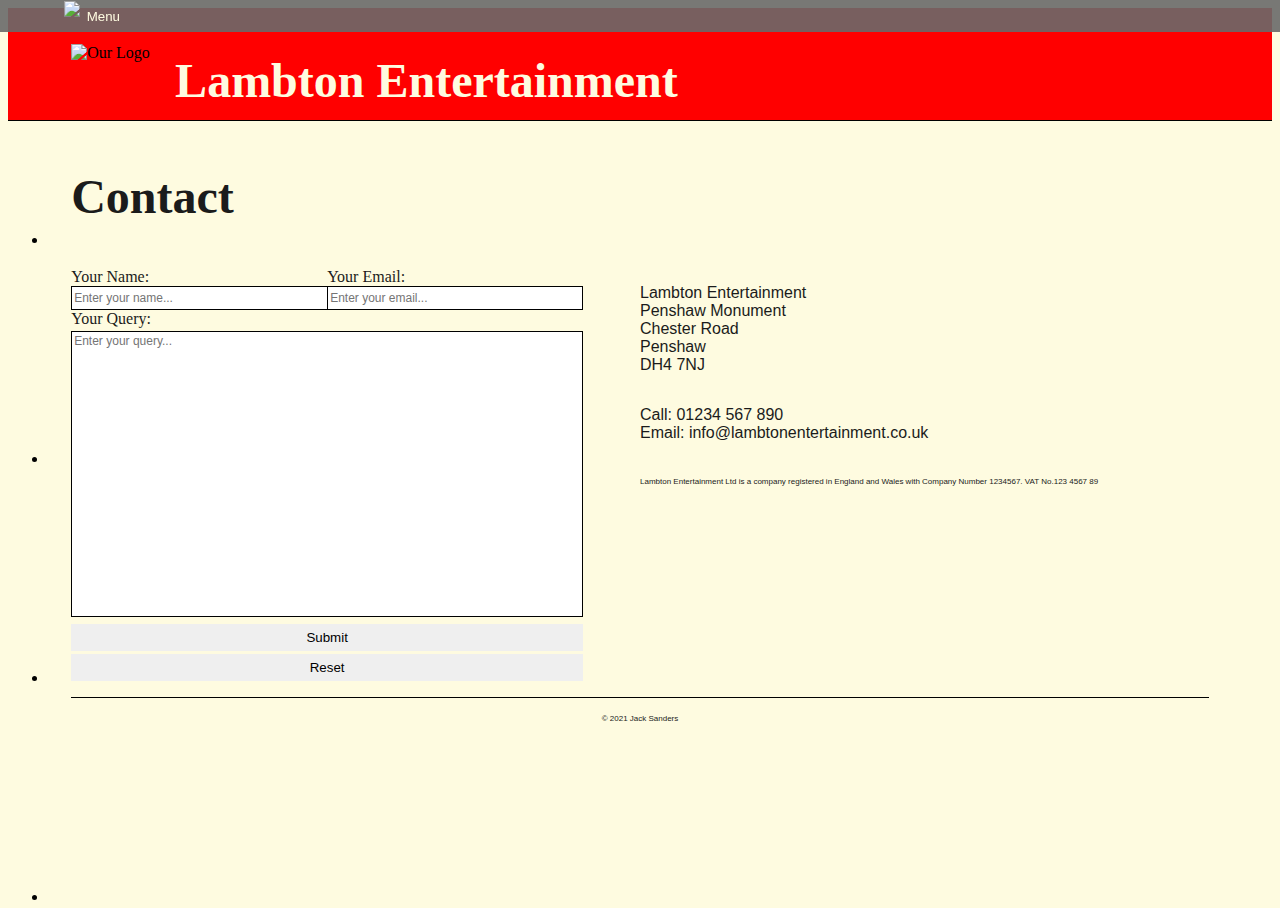
==== contact.html @ 61c21fec "Partially implemented Contact page" ====
<!DOCTYPE html>
<html lang="en">
<head>
    <meta charset="UTF-8">
    <meta name="author" content="Jack Sanders" />
    <meta name="copyright" content="Jack Sanders" />
    <meta name="viewport" content="width=device-width, initial-scale=1.0" />
    <title>Lampton Entertainment</title>
    <link rel="stylesheet" href="css/reset.css">
    <link rel="stylesheet" href="css/mobile.css">
    <link rel="stylesheet" href="css/desktop.css" media="screen and (min-width: 500px)">
</head>

<body>
    <header>
        <figure id="logo">
            <img src="img/logo.svg" alt="Our Logo">
        </figure>
        <h1>Lambton Entertainment</h1>
    </header>

    <button name="showNav" id="show-nav-mobile">Menu</button>
    <div id="show-nav-desktop-bg">
        <button name="showNav" id="show-nav-desktop">
            <img src="img/menuClosed.png">
            <p>Menu</p>
        </button>
    </div>

    <nav>
        <ul>
            <li><a href="index.html"><p>Home</p></a></li>
            <li><a href="game.html"><p>Click the Image!</p></a></li>
            <li><a href="news.html"><p>News</p></a></li>
            <li><a href="founders.html"><p>Founders</p></a></li>
            <li><a href="contact.html"><p>Contact</p></a></li>
            <li><a href="accessibility.html"><p>Accessibility</p></a></li>
        </ul>
    </nav>

    <main>
        <h2>Contact</h2>
        <div id="contact-us">
            <form name="contact-form" enctype="text/plain"
                  action="mailto: jsanders4@sheffield.ac.uk" method="POST">
                <div id="name-and-email">
                    <div class="name-email-input">
                        <label for="input-name">Your Name:</label>
                        <input id="input-name" type="text" name="Name"
                               placeholder="Enter your name...">
                    </div>
                    <div class="name-email-input">
                        <label for="input-email">Your Email:</label>
                        <input id="input-email" type="email" name="Email"
                               placeholder="Enter your email...">
                    </div>
                </div>
                <label for="input-query">Your Query:</label>
                <textarea id = "input-query" name="Query" rows="20"
                          placeholder="Enter your query..."></textarea>
                <input type="submit">
                <input type="reset">
            </form>
            <div id="company-info">
                <p>Lambton Entertainment<br>Penshaw Monument<br>Chester
                    Road<br>Penshaw<br>DH4 7NJ</p>
                <p>Call: 01234 567 890<br>Email: info@lambtonentertainment.co.uk</p>
                <small>Lambton Entertainment Ltd is a company
                    registered in England and Wales with Company Number 1234567.
                    VAT No.123 4567 89</small>
            </div>
        </div>
    </main>

    <footer>
        <p>&copy 2021 Jack Sanders</p>
    </footer>

    <script src="js/showNavButton.js"></script>
</body>
</html>
---- css/mobile.css ----
/* ~~~~~~~~~~~~~~~~~~~~~~~~~~~~~~~~~~~~~~~~~~~~~~~~~~~~~~~~~~~~~~~~~~~~~~~~~~ */
/* ~~~Custom Properties~~~~~~~~~~~~~~~~~~~~~~~~~~~~~~~~~~~~~~~~~~~~~~~~~~~~~~ */
:root {
    --header-background-colour: #f00;
    --header-text-colour: #FEFBE0;
    --nav-background-colour: #f00;
    --nav-text-colour: #FEFBE0;
    --main-background-colour: #FEFBE0;
    --main-text-colour: #1B1B1B;
    --footer-background-colour: #FEFBE0;
    --footer-text-colour: #1B1B1B;
}

/* ~~~~~~~~~~~~~~~~~~~~~~~~~~~~~~~~~~~~~~~~~~~~~~~~~~~~~~~~~~~~~~~~~~~~~~~~~~ */
/* ~~~General Tags~~~~~~~~~~~~~~~~~~~~~~~~~~~~~~~~~~~~~~~~~~~~~~~~~~~~~~~~~~~ */
/* Add a border around elements when they are focused (selected using tab or
otherwise - helps keep the website accessible
 */
* {
    transition: border .25s ease;
}

*:focus {
    border: 1px solid blue;
}

html,
body {
    height: 100%;

    background-color: var(--main-background-colour);
}

h1,
h2,
h3,
label {
    font-family: Georgia, serif;
    color: var(--main-text-colour);
}

h1,
h2 {
    font-size: 2em;
}

h2 {
    text-align: center;
    padding-bottom: .5em;
}

h3 {
    font-size: 1.5em;
}

label {
    font-size: 1em;
}

p,
a,
small,
button,
textarea,
figcaption,
input[type=text],
input[type=email] {
    font-family: Verdana, sans-serif;
    color: var(--main-text-colour);
}

textarea,
input[type=text],
input[type=email] {
    font-size: 0.75em;
}

small {
    font-size: 0.5em;
}

/* ~~~~~~~~~~~~~~~~~~~~~~~~~~~~~~~~~~~~~~~~~~~~~~~~~~~~~~~~~~~~~~~~~~~~~~~~~~ */
/* ~~~Header~~~~~~~~~~~~~~~~~~~~~~~~~~~~~~~~~~~~~~~~~~~~~~~~~~~~~~~~~~~~~~~~~ */
header {
    display: flex;
    flex-direction: row;

    transition: .6s ease;

    border-bottom: 1px solid black;
    width: 100%;
    height: 5em;

    background-color: var(--header-background-colour);

    text-align: center;
}

header h1 {
    margin: .2em 20%;

    color: var(--header-text-colour);
}

#logo {
    height: 100%;
    padding-left: 5%;
}

#logo img {
    height: 80%;
}

/* ~~~~~~~~~~~~~~~~~~~~~~~~~~~~~~~~~~~~~~~~~~~~~~~~~~~~~~~~~~~~~~~~~~~~~~~~~~ */
/* ~~~Navigation~~~~~~~~~~~~~~~~~~~~~~~~~~~~~~~~~~~~~~~~~~~~~~~~~~~~~~~~~~~~~ */
nav {
    position: absolute;

    transition: height .5s ease;

    margin: 0;
    border-bottom: 1px solid black;
    width: 100%;
    height: 0;
    padding: 0;
}

nav li {
    border-top: 1px solid black;
    height: 3em;
}

nav ul {
    overflow: hidden;

    height: 100%;
}

nav a {
    top: 0;

    display: block;

    width: 100%;
    height: 100%;

    background-color: var(--nav-background-colour);

    text-align: center;
    text-decoration: none;
}

nav a p {
    padding-top: 1em;

    color: var(--nav-text-colour);
}

.nav-shown {
    height: 18.25em;
}

#show-nav-desktop {
    display: none;
}

#show-nav-mobile {
    transition: width .2s ease, border-bottom-right-radius .1s ease;

    border: none;
    width: 100%;
    height: 3em;

    background-color: var(--nav-background-colour);

    text-align: center;
    text-decoration: none;
    color: var(--nav-text-colour);
}

/* ~~~~~~~~~~~~~~~~~~~~~~~~~~~~~~~~~~~~~~~~~~~~~~~~~~~~~~~~~~~~~~~~~~~~~~~~~~ */
/* ~~~Main Content~~~~~~~~~~~~~~~~~~~~~~~~~~~~~~~~~~~~~~~~~~~~~~~~~~~~~~~~~~~ */
main {
    height: max-content;
    padding: .5em 5% 1em 5%;
}

main h1 {
    float: left;

    padding-right: 5px;

    font-size: 2em;
}

main p {
    padding: .25em 0 .75em 0;
}

figure {
    margin: .25em 2% .25em 0;
}

figure img {
    max-width: 100%;
}

figcaption {
    overflow: hidden;

    max-width: 100%;

    font-size: .5em;
}

#screenshot {
    border: 1px solid black;
    width: 90vw;
    height: 45vw;
}

/* ~~~~~~~~~~~~~~~~~~~~~~~~~~~~~~~~~~~~~~~~~~~~~~~~~~~~~~~~~~~~~~~~~~~~~~~~~~ */
/* ~~~Footer~~~~~~~~~~~~~~~~~~~~~~~~~~~~~~~~~~~~~~~~~~~~~~~~~~~~~~~~~~~~~~~~~ */
footer {
    margin-left: 5%;
    border-top: 1px solid black;
    padding: 1em 0;
    width: 90%;

    font-size: .5em;
    text-align: center;
}

/* ~~~~~~~~~~~~~~~~~~~~~~~~~~~~~~~~~~~~~~~~~~~~~~~~~~~~~~~~~~~~~~~~~~~~~~~~~~ */
/* ~~~Contact Page~~~~~~~~~~~~~~~~~~~~~~~~~~~~~~~~~~~~~~~~~~~~~~~~~~~~~~~~~~~ */
form,
input,
textarea {
    box-sizing: border-box;
    width: 100%;
}

form > * {
    margin-top: 0.25em;
}

input {
    height: 3em;
}

input,
textarea {
    border: 1px solid black;
}

input[type=submit],
input[type=reset] {
    border: none;
}

textarea {
    resize: none;
}

#contact-us {
    display: flex;
    flex-direction: column;
}

#name-and-email {
    display: flex;
    flex-direction: column;
}

/* ~~~~~~~~~~~~~~~~~~~~~~~~~~~~~~~~~~~~~~~~~~~~~~~~~~~~~~~~~~~~~~~~~~~~~~~~~~ */
/* ~~~Media Queries~~~~~~~~~~~~~~~~~~~~~~~~~~~~~~~~~~~~~~~~~~~~~~~~~~~~~~~~~~ */
/*
Adjust positioning of site title when it wraps onto two rows to prevent it
from being off-centre
*/
@media screen and (max-width: 425px) {
    header h1 {
        position: absolute;
    }
}

@media screen and (min-width: 425px) {
    header h1 {
        margin: auto 0;
        padding: .25em 0;
    }
}
---- css/desktop.css ----
/* ~~~~~~~~~~~~~~~~~~~~~~~~~~~~~~~~~~~~~~~~~~~~~~~~~~~~~~~~~~~~~~~~~~~~~~~~~~ */
/* ~~~Custom Properties~~~~~~~~~~~~~~~~~~~~~~~~~~~~~~~~~~~~~~~~~~~~~~~~~~~~~~ */
:root {
    --menu-offset: 5%;
}

/* ~~~~~~~~~~~~~~~~~~~~~~~~~~~~~~~~~~~~~~~~~~~~~~~~~~~~~~~~~~~~~~~~~~~~~~~~~~ */
/* ~~~General Tags~~~~~~~~~~~~~~~~~~~~~~~~~~~~~~~~~~~~~~~~~~~~~~~~~~~~~~~~~~~ */

h2 {
    text-align: left;
    padding-bottom: 0;
}

/* ~~~~~~~~~~~~~~~~~~~~~~~~~~~~~~~~~~~~~~~~~~~~~~~~~~~~~~~~~~~~~~~~~~~~~~~~~~ */
/* ~~~Header~~~~~~~~~~~~~~~~~~~~~~~~~~~~~~~~~~~~~~~~~~~~~~~~~~~~~~~~~~~~~~~~~ */
header {
    padding-top: 2em;
}

/* ~~~~~~~~~~~~~~~~~~~~~~~~~~~~~~~~~~~~~~~~~~~~~~~~~~~~~~~~~~~~~~~~~~~~~~~~~~ */
/* ~~~Navigation~~~~~~~~~~~~~~~~~~~~~~~~~~~~~~~~~~~~~~~~~~~~~~~~~~~~~~~~~~~~~ */
nav {
    position: fixed;
    top: 2em;

    transition: width .5s ease;

    border-bottom: none;
    width: 0;
    height: calc(100% - 2em);
    background-color: rgba(105, 105, 105, 0.9);
}

nav ul {
    overflow: hidden;

    height: 100%;
}

nav li {
    border-top: none;
    height: 16%;
    padding-left: 5%;
}

nav li:nth-child(1) {
    margin-left: calc(var(--menu-offset) * 1);
}

nav li:nth-child(2) {
    margin-left: calc(var(--menu-offset) * 2);
}

nav li:nth-child(3) {
    margin-left: calc(var(--menu-offset) * 3);
}

nav li:nth-child(4) {
    margin-left: calc(var(--menu-offset) * 4);
}

nav li:nth-child(5) {
    margin-left: calc(var(--menu-offset) * 5);
}

nav li:nth-child(6) {
    margin-left: calc(var(--menu-offset) * 6);
}

nav a {
    transition: .25s ease;

    overflow: visible;

    width: max-content;
    padding: 0 5% 0 0;

    background-color: transparent;

    line-height: calc((100vh - 2em) / 5);
    text-align: left;
}

nav a:hover {
    padding-left: var(--menu-offset);
}

nav a p {
    white-space: nowrap;

    padding-top: .25rem;
    padding-left: 1rem;

    background: url(/img/bulletPoint.png) left no-repeat;
    background-size: .4rem;

    font-family: Georgia, serif;
    font-size: 2em;
    color: var(--nav-text-colour);
}

.nav-shown {
    width: 100%;
    height: calc(100% - 2em);
}

#show-nav-desktop {
    display: flex;
    flex-direction: row;

    transition: opacity .5s ease;

    border: none;
    width: max-content;
    height: 100%;
    padding-left: 5%;

    background-color: rgba(0, 0, 0, 0);

    text-align: center;
    text-decoration: none;
}

#show-nav-desktop:hover {
    cursor: pointer;
}

#show-nav-desktop img {
    height: 2em;
}

#show-nav-desktop p {
    margin: auto 0;
    padding-left: .5em;

    color: var(--nav-text-colour);
}

#show-nav-desktop-bg {
    position: fixed;
    top: 0;
    left: 0;

    width: 100%;
    height: 2em;

    background-color: rgba(105, 105, 105, 0.9);
}

#show-nav-mobile {
    display: none;
}

/* ~~~~~~~~~~~~~~~~~~~~~~~~~~~~~~~~~~~~~~~~~~~~~~~~~~~~~~~~~~~~~~~~~~~~~~~~~~ */
/* ~~~Main Content~~~~~~~~~~~~~~~~~~~~~~~~~~~~~~~~~~~~~~~~~~~~~~~~~~~~~~~~~~~ */

main {
    overflow: auto;
}

main p {
    padding: .25em 0 .75em 0;
}

figure {
    float: left;
    clear: left;

    margin: .25em 2% .25em 0;
}

#screenshot {
    width: 40vw;
    height: 20vw;
}

/* ~~~~~~~~~~~~~~~~~~~~~~~~~~~~~~~~~~~~~~~~~~~~~~~~~~~~~~~~~~~~~~~~~~~~~~~~~~ */
/* ~~~Contact Page~~~~~~~~~~~~~~~~~~~~~~~~~~~~~~~~~~~~~~~~~~~~~~~~~~~~~~~~~~~ */
form {
    width: 45%;
    margin-right: 5%;
}

#contact-us {
    flex-direction: row;
}

#company-info {
    max-width: 50%;
}

/* ~~~~~~~~~~~~~~~~~~~~~~~~~~~~~~~~~~~~~~~~~~~~~~~~~~~~~~~~~~~~~~~~~~~~~~~~~~ */
/* ~~~Media Queries~~~~~~~~~~~~~~~~~~~~~~~~~~~~~~~~~~~~~~~~~~~~~~~~~~~~~~~~~~ */
@media screen and (min-height: 350px) {
    /* Changes size of font and background in navbar to prevent clipping at
    small screen sizes
     */
    nav a p {
        background: url(/img/bulletPoint.png) left no-repeat;
        background-size: .55rem;

        font-size: 3em;
    }
}

@media screen and (min-height: 600px) {
    nav a p {
        background: url(/img/bulletPoint.png) left no-repeat;
        background-size: .7rem;

        font-size: 5em;
    }
}

@media screen and (max-width: 700px) {
    /* Decrease font size as screen gets smaller */
    #company-info p {
        font-size: 0.75em;
    }
}

@media screen and (min-width: 850px) {
    /* Increase font size as screen gets wider */
    /* Before this tweakpoint - tablet design, after - PC */
    h1,
    h2 {
        font-size: 3em;
    }

    h3 {
        font-size: 2em;
    }

    input {
        height: 2em;
    }

    .name-email-input {
        width: 50%;
    }

    #name-and-email {
        flex-direction: row;
    }

    /* Remove right hand border of name input, to avoid border 'doubling up' and
    appearing too thick
     */
    #input-name {
        border-right: none;
    }
}

@media screen and (max-width: 800px) {
    nav a p {
        background: url(/img/bulletPoint.png) left no-repeat;
        background-size: .55rem;

        font-size: 3em;
    }
}

@media screen and (min-width: 1300px) {
    /* Adjust size of image as screen gets larger */
    #screenshot {
        width: 30vw;
    }
}
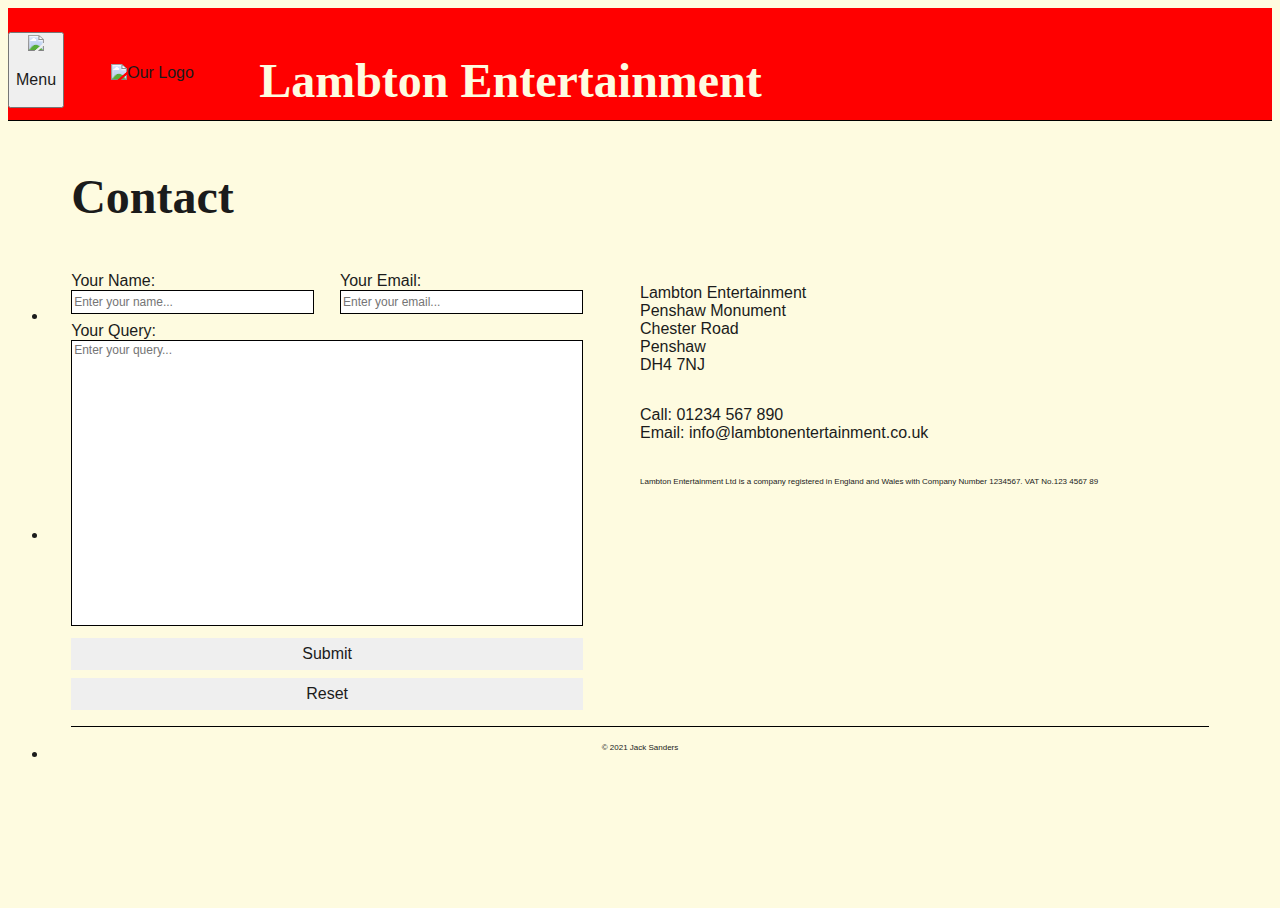
==== commit c6363a79: "Refactored code to use one nav button for both desktop and mobile" ====
--- a/contact.html
+++ b/contact.html
@@ -19,15 +19,13 @@
         <h1>Lambton Entertainment</h1>
     </header>
 
-    <button name="showNav" id="show-nav-mobile">Menu</button>
-    <div id="show-nav-desktop-bg">
-        <button name="showNav" id="show-nav-desktop">
-            <img src="img/menuClosed.png">
-            <p>Menu</p>
-        </button>
-    </div>
-
     <nav>
+        <div id="show-nav-bg">
+            <button name="showNav" id="show-nav">
+                <img src="img/nav/menuClosed.png">
+                <p>Menu</p>
+            </button>
+        </div>
         <ul>
             <li><a href="index.html"><p>Home</p></a></li>
             <li><a href="game.html"><p>Click the Image!</p></a></li>
--- a/css/mobile.css
+++ b/css/mobile.css
@@ -1,9 +1,13 @@
 /* ~~~~~~~~~~~~~~~~~~~~~~~~~~~~~~~~~~~~~~~~~~~~~~~~~~~~~~~~~~~~~~~~~~~~~~~~~~ */
 /* ~~~Custom Properties~~~~~~~~~~~~~~~~~~~~~~~~~~~~~~~~~~~~~~~~~~~~~~~~~~~~~~ */
 :root {
+    /* Using custom properties for colours, so I can easily change the colour
+    scheme if I so choose.
+     */
     --header-background-colour: #f00;
     --header-text-colour: #FEFBE0;
     --nav-background-colour: #f00;
+    --nav-focus-background-colour: #d00;
     --nav-text-colour: #FEFBE0;
     --main-background-colour: #FEFBE0;
     --main-text-colour: #1B1B1B;
@@ -13,6 +17,7 @@
 
 /* ~~~~~~~~~~~~~~~~~~~~~~~~~~~~~~~~~~~~~~~~~~~~~~~~~~~~~~~~~~~~~~~~~~~~~~~~~~ */
 /* ~~~General Tags~~~~~~~~~~~~~~~~~~~~~~~~~~~~~~~~~~~~~~~~~~~~~~~~~~~~~~~~~~~ */
+
 /* Add a border around elements when they are focused (selected using tab or
 otherwise - helps keep the website accessible
  */
@@ -21,7 +26,7 @@
 }
 
 *:focus {
-    border: 1px solid blue;
+    outline: 3px solid blue;
 }
 
 html,
@@ -31,17 +36,25 @@
     background-color: var(--main-background-colour);
 }
 
+/* Set font-family, font-size, and color to default values, to avoid needing to
+specify for everything that isn't a heading
+ */
+* {
+    font-family: Verdana, sans-serif;
+    font-size: 1em;
+    color: var(--main-text-colour);
+}
+
 h1,
 h2,
-h3,
-label {
+h3 {
     font-family: Georgia, serif;
     color: var(--main-text-colour);
 }
 
 h1,
 h2 {
-    font-size: 2em;
+    font-size: 1.5em;
 }
 
 h2 {
@@ -51,22 +64,6 @@
 
 h3 {
     font-size: 1.5em;
-}
-
-label {
-    font-size: 1em;
-}
-
-p,
-a,
-small,
-button,
-textarea,
-figcaption,
-input[type=text],
-input[type=email] {
-    font-family: Verdana, sans-serif;
-    color: var(--main-text-colour);
 }
 
 textarea,
@@ -79,13 +76,35 @@
     font-size: 0.5em;
 }
 
+q {
+    quotes: '“' '”' '‘' '’';
+}
+
+q::before {
+    content: open-quote;
+}
+
+q::after {
+    content: close-quote;
+}
+
+q.fancy-quote,
+em {
+    font-style: italic;
+}
+
+.desktop {
+    display: none;
+}
+
 /* ~~~~~~~~~~~~~~~~~~~~~~~~~~~~~~~~~~~~~~~~~~~~~~~~~~~~~~~~~~~~~~~~~~~~~~~~~~ */
 /* ~~~Header~~~~~~~~~~~~~~~~~~~~~~~~~~~~~~~~~~~~~~~~~~~~~~~~~~~~~~~~~~~~~~~~~ */
 header {
+    /* Using flex here to keep heading and logo on same line when both have
+    position: static, and to avoid having to use float in both
+     */
     display: flex;
     flex-direction: row;
-
-    transition: .6s ease;
 
     border-bottom: 1px solid black;
     width: 100%;
@@ -97,78 +116,92 @@
 }
 
 header h1 {
-    margin: .2em 20%;
+    /* Absolute position ensures that the header stays centred, and doesn't get
+    pushed right by the logo when it has wrapped onto two lines
+     */
+    position: absolute;
+
+    margin: 0.5em 20%;
 
     color: var(--header-text-colour);
 }
 
 #logo {
     height: 100%;
-    padding-left: 5%;
+    padding: 0 2% 0 5%;
 }
 
 #logo img {
+    margin: 10% 0; /* Vertically centre logo */
     height: 80%;
 }
 
 /* ~~~~~~~~~~~~~~~~~~~~~~~~~~~~~~~~~~~~~~~~~~~~~~~~~~~~~~~~~~~~~~~~~~~~~~~~~~ */
 /* ~~~Navigation~~~~~~~~~~~~~~~~~~~~~~~~~~~~~~~~~~~~~~~~~~~~~~~~~~~~~~~~~~~~~ */
 nav {
-    position: absolute;
+    position: absolute; /* Stop menu from pushing other elements down */
 
     transition: height .5s ease;
 
     margin: 0;
+    width: 100%;
+    height: 0; /* Initially set height to 0, as nav is hidden */
+    padding: 0;
+
+    z-index: 100; /* Force nav to be rendered on top of everything else */
+}
+
+nav *:focus {
+    /* Change background colour on focus, as blue outline isn't very visible */
+    background-color: var(--nav-focus-background-colour);
+}
+
+nav li {
+    border-bottom: 1px solid black;
+    height: 3em;
+}
+
+nav ul {
+    overflow: hidden;
+
+    height: 100%;
+}
+
+nav a {
+    top: 0;
+
+    display: block;
+
+    width: 100%;
+    height: 100%;
+
+    background-color: var(--nav-background-colour);
+
+    text-align: center;
+    text-decoration: none;
+}
+
+nav a p {
+    padding-top: 1em;
+
+    color: var(--nav-text-colour);
+}
+
+.nav-shown {
+    height: 18.25em;
+}
+
+#show-nav-desktop {
+    /* Hide desktop-specific show button */
+    display: none;
+}
+
+#show-nav-mobile {
+    transition: width .2s ease, border-bottom-right-radius .1s ease;
+
+    border: none;
     border-bottom: 1px solid black;
     width: 100%;
-    height: 0;
-    padding: 0;
-}
-
-nav li {
-    border-top: 1px solid black;
-    height: 3em;
-}
-
-nav ul {
-    overflow: hidden;
-
-    height: 100%;
-}
-
-nav a {
-    top: 0;
-
-    display: block;
-
-    width: 100%;
-    height: 100%;
-
-    background-color: var(--nav-background-colour);
-
-    text-align: center;
-    text-decoration: none;
-}
-
-nav a p {
-    padding-top: 1em;
-
-    color: var(--nav-text-colour);
-}
-
-.nav-shown {
-    height: 18.25em;
-}
-
-#show-nav-desktop {
-    display: none;
-}
-
-#show-nav-mobile {
-    transition: width .2s ease, border-bottom-right-radius .1s ease;
-
-    border: none;
-    width: 100%;
     height: 3em;
 
     background-color: var(--nav-background-colour);
@@ -181,26 +214,18 @@
 /* ~~~~~~~~~~~~~~~~~~~~~~~~~~~~~~~~~~~~~~~~~~~~~~~~~~~~~~~~~~~~~~~~~~~~~~~~~~ */
 /* ~~~Main Content~~~~~~~~~~~~~~~~~~~~~~~~~~~~~~~~~~~~~~~~~~~~~~~~~~~~~~~~~~~ */
 main {
+    margin-top: 3em; /* Move main below nav button */
     height: max-content;
+    /* Set left and right padding so content doesn't go right to the edge of the
+     screen
+     */
     padding: .5em 5% 1em 5%;
-}
-
-main h1 {
-    float: left;
-
-    padding-right: 5px;
-
-    font-size: 2em;
 }
 
 main p {
     padding: .25em 0 .75em 0;
 }
 
-figure {
-    margin: .25em 2% .25em 0;
-}
-
 figure img {
     max-width: 100%;
 }
@@ -210,12 +235,14 @@
 
     max-width: 100%;
 
-    font-size: .5em;
+    text-align: center;
+    font-size: 1em;
 }
 
 #screenshot {
+    margin: .25em 2% .25em 0;
     border: 1px solid black;
-    width: 90vw;
+    width: 90vw; /* Take up 90% of viewport width (ful width of main) */
     height: 45vw;
 }
 
@@ -232,16 +259,40 @@
 }
 
 /* ~~~~~~~~~~~~~~~~~~~~~~~~~~~~~~~~~~~~~~~~~~~~~~~~~~~~~~~~~~~~~~~~~~~~~~~~~~ */
+/* ~~~Founder Page~~~~~~~~~~~~~~~~~~~~~~~~~~~~~~~~~~~~~~~~~~~~~~~~~~~~~~~~~~~ */
+.founder-image,
+.founder-image img {
+    width: 100%; /* Take 100% width of parent (main) */
+}
+
+.founder-image figcaption {
+    text-align: center;
+}
+
+#founder-jack,
+#founder-julie,
+#founder-terrence {
+    display: flex;
+    flex-direction: column;
+
+    margin: .75em 0;
+}
+
+/* ~~~~~~~~~~~~~~~~~~~~~~~~~~~~~~~~~~~~~~~~~~~~~~~~~~~~~~~~~~~~~~~~~~~~~~~~~~ */
 /* ~~~Contact Page~~~~~~~~~~~~~~~~~~~~~~~~~~~~~~~~~~~~~~~~~~~~~~~~~~~~~~~~~~~ */
 form,
 input,
 textarea {
+    /* Make the width attribute include borders, giving consistent sizing for
+    input elements.
+     */
     box-sizing: border-box;
     width: 100%;
 }
 
-form > * {
-    margin-top: 0.25em;
+label {
+    display: inline-block;
+    margin-top: .5em;
 }
 
 input {
@@ -255,16 +306,17 @@
 
 input[type=submit],
 input[type=reset] {
+    margin-top: .5em;
     border: none;
 }
 
 textarea {
-    resize: none;
+    resize: none; /* Prevent user from resizing textarea element */
 }
 
 #contact-us {
     display: flex;
-    flex-direction: column;
+    flex-direction: column; /* Show contact form and company info stacked */
 }
 
 #name-and-email {
@@ -272,21 +324,167 @@
     flex-direction: column;
 }
 
+#company-info {
+    text-align: center;
+}
+
+/* ~~~~~~~~~~~~~~~~~~~~~~~~~~~~~~~~~~~~~~~~~~~~~~~~~~~~~~~~~~~~~~~~~~~~~~~~~~ */
+/* ~~~News Page~~~~~~~~~~~~~~~~~~~~~~~~~~~~~~~~~~~~~~~~~~~~~~~~~~~~~~~~~~~~~~ */
+.date {
+    font-size: 0.75em;
+    padding-bottom: 1em;
+    text-align: center;
+}
+
+.news-article {
+    overflow: hidden;
+
+    transition: height .5s ease;
+
+    padding: 1em 0;
+}
+
+.news-article h3 {
+    padding-bottom: .25em;
+    text-align: center;
+}
+
+.news-article p {
+    /* Border box needed here as, without it, showArticle.js gets the height
+    including padding, and then sets height not including padding, causing
+    articles to grow each time they are opened.
+     */
+    box-sizing: border-box;
+}
+
+.news-article:hover {
+    cursor: pointer;
+}
+
+.news-article-image {
+    width: 50%;
+    margin: 0 auto;
+    padding-bottom: .5em;
+    transition: .5s ease;
+}
+
+#articles {
+    display: flex;
+    flex-direction: row;
+    flex-wrap: wrap;
+}
+
+/* ~~~~~~~~~~~~~~~~~~~~~~~~~~~~~~~~~~~~~~~~~~~~~~~~~~~~~~~~~~~~~~~~~~~~~~~~~~ */
+/* ~~~Game Page~~~~~~~~~~~~~~~~~~~~~~~~~~~~~~~~~~~~~~~~~~~~~~~~~~~~~~~~~~~~~~ */
+canvas {
+    border: 2px solid black;
+}
+
+.absolute-centre {
+    position: absolute;
+
+    /* Move top-left corner to centre of canvas-wrapper */
+    top: 50%;
+    left: 50%;
+
+    /* Translate left and up by 50% of button dimensions, to ensure that the
+    centre of the button is in the centre of the div
+     */
+    transform: translate(-50%, -50%);
+}
+
+.game-button {
+    padding: .5em 2%;
+    border: none;
+}
+
+#canvas-wrapper {
+    position: relative;
+}
+
+#game-name {
+    /* Display: none so it is hidden at first, display will be set to block by
+    javascript later
+     */
+    display: none;
+    text-align: center;
+}
+
+#game-name-input {
+    margin: .75em 0;
+}
+
+#next-round {
+    display: none;
+}
+
 /* ~~~~~~~~~~~~~~~~~~~~~~~~~~~~~~~~~~~~~~~~~~~~~~~~~~~~~~~~~~~~~~~~~~~~~~~~~~ */
 /* ~~~Media Queries~~~~~~~~~~~~~~~~~~~~~~~~~~~~~~~~~~~~~~~~~~~~~~~~~~~~~~~~~~ */
-/*
-Adjust positioning of site title when it wraps onto two rows to prevent it
-from being off-centre
-*/
-@media screen and (max-width: 425px) {
+@media screen and (min-width: 350px) {
+    /* Increases font sizes as screen width increases */
+    h1,
+    h2 {
+        font-size: 2em;
+    }
+
     header h1 {
-        position: absolute;
+        margin: .2em 20%;
     }
 }
 
 @media screen and (min-width: 425px) {
     header h1 {
+        /* Set position to static when header is no longer on two rows */
+        position: static;
         margin: auto 0;
         padding: .25em 0;
     }
+}
+
+@media screen and (min-width: 450px) {
+    #founder-jack,
+    #founder-terrence {
+        /* Moves image and description to be side-by-side when there is enough
+        screen width to do so
+         */
+        flex-direction: row;
+    }
+
+    #founder-julie {
+        /* Sets flex-direction to row-reverse, so that this founder's image is
+        on the right, and the description is on the left, to match the design
+        specified in my planning document
+         */
+        flex-direction: row-reverse;
+        text-align: right;
+    }
+
+    .founder-image {
+        /* Set founder images to grow at a normal pace relative to the rest */
+        flex: 1 1 0;
+
+        /* Add a border between the description and image, to make them easy to
+        distinguish from one another
+         */
+        border-left: 1px solid var(--main-text-colour);
+        padding: 0 0 0 2%;
+    }
+
+    .founder-desc {
+        /* Set founder images to grow twice as fast relative to the rest,
+        resulting in a 2:1 ratio of description:image
+         */
+        flex: 2 1 0;
+
+        margin: auto 5px;
+    }
+
+    .right-border {
+        /* For first and last founders, the border needs to be on the right of
+        the image
+         */
+        border-left: none;
+        border-right: 1px solid var(--main-text-colour);
+        padding: 0 2% 0 0;
+    }
 }--- a/css/desktop.css
+++ b/css/desktop.css
@@ -1,7 +1,7 @@
 /* ~~~~~~~~~~~~~~~~~~~~~~~~~~~~~~~~~~~~~~~~~~~~~~~~~~~~~~~~~~~~~~~~~~~~~~~~~~ */
 /* ~~~Custom Properties~~~~~~~~~~~~~~~~~~~~~~~~~~~~~~~~~~~~~~~~~~~~~~~~~~~~~~ */
 :root {
-    --menu-offset: 5%;
+    --menu-offset: 5%; /* Controls how much each menu item moves to the right */
 }
 
 /* ~~~~~~~~~~~~~~~~~~~~~~~~~~~~~~~~~~~~~~~~~~~~~~~~~~~~~~~~~~~~~~~~~~~~~~~~~~ */
@@ -25,11 +25,15 @@
     top: 2em;
 
     transition: width .5s ease;
-
-    border-bottom: none;
-    width: 0;
-    height: calc(100% - 2em);
+    width: 0; /* width = 0  as nav starts hidden */
+    height: calc(100% - 2em); /* Set height to 100% - height of the button */
+    /* Let background be slightly transparent, for a nice modern look */
     background-color: rgba(105, 105, 105, 0.9);
+}
+
+nav *:focus {
+    /* Remove focus background colour set in mobile.css */
+    background-color: transparent;
 }
 
 nav ul {
@@ -39,11 +43,14 @@
 }
 
 nav li {
-    border-top: none;
+    border: none;
     height: 16%;
     padding-left: 5%;
 }
 
+/* Set margin of each menu item to be 1 menu offset more than that of the
+previous, to create a 'stepped' look
+ */
 nav li:nth-child(1) {
     margin-left: calc(var(--menu-offset) * 1);
 }
@@ -82,16 +89,24 @@
     text-align: left;
 }
 
-nav a:hover {
+/* When a nav item is hovered over (or focused), move it to the right, to show
+that it has been selected
+ */
+nav a:hover,
+nav a:focus {
     padding-left: var(--menu-offset);
 }
 
 nav a p {
-    white-space: nowrap;
+    white-space: nowrap; /* Prevent text from wrapping onto a second line */
 
     padding-top: .25rem;
     padding-left: 1rem;
 
+    /*  Using an image of a bullet point rather than a • character, as using a
+    character would result in it also showing up on the mobile version of the
+    site, which is undesirable
+     */
     background: url(/img/bulletPoint.png) left no-repeat;
     background-size: .4rem;
 
@@ -101,12 +116,12 @@
 }
 
 .nav-shown {
-    width: 100%;
+    width: 100%; /* Set width to 100% when shown */
     height: calc(100% - 2em);
 }
 
 #show-nav-desktop {
-    display: flex;
+    display: flex; /* Keep image and button text together */
     flex-direction: row;
 
     transition: opacity .5s ease;
@@ -123,6 +138,9 @@
 }
 
 #show-nav-desktop:hover {
+    /* Change cursor, as a visual indicator that the user can click the
+    button
+     */
     cursor: pointer;
 }
 
@@ -156,6 +174,7 @@
 /* ~~~Main Content~~~~~~~~~~~~~~~~~~~~~~~~~~~~~~~~~~~~~~~~~~~~~~~~~~~~~~~~~~~ */
 
 main {
+    margin-top: 0;
     overflow: auto;
 }
 
@@ -163,14 +182,11 @@
     padding: .25em 0 .75em 0;
 }
 
-figure {
-    float: left;
+#screenshot {
+    float: left; /* Let main text wrap around the screenshot */
     clear: left;
 
     margin: .25em 2% .25em 0;
-}
-
-#screenshot {
     width: 40vw;
     height: 20vw;
 }
@@ -183,11 +199,32 @@
 }
 
 #contact-us {
-    flex-direction: row;
+    flex-direction: row; /* Show contact form and address next to each other */
 }
 
 #company-info {
     max-width: 50%;
+
+    text-align: left;
+}
+
+#company-info p {
+    font-size: 0.75em;
+}
+
+/* ~~~~~~~~~~~~~~~~~~~~~~~~~~~~~~~~~~~~~~~~~~~~~~~~~~~~~~~~~~~~~~~~~~~~~~~~~~ */
+/* ~~~News Page~~~~~~~~~~~~~~~~~~~~~~~~~~~~~~~~~~~~~~~~~~~~~~~~~~~~~~~~~~~~~~ */
+.news-article {
+    /* Set width and padding to add up to 50% so that only 2 articles appear per
+    line
+     */
+    padding: 1em 2%;
+    width: 46%;
+}
+
+.news-article-image {
+    margin: 0 2% 0 0;
+    float: left;
 }
 
 /* ~~~~~~~~~~~~~~~~~~~~~~~~~~~~~~~~~~~~~~~~~~~~~~~~~~~~~~~~~~~~~~~~~~~~~~~~~~ */
@@ -205,6 +242,7 @@
 }
 
 @media screen and (min-height: 600px) {
+    /* Increase size of text and bullet points, to be more visible */
     nav a p {
         background: url(/img/bulletPoint.png) left no-repeat;
         background-size: .7rem;
@@ -213,10 +251,30 @@
     }
 }
 
-@media screen and (max-width: 700px) {
-    /* Decrease font size as screen gets smaller */
+@media screen and (min-width: 700px) {
+    /* Increse font size as screen gets wider */
     #company-info p {
-        font-size: 0.75em;
+        font-size: 1em;
+    }
+}
+
+@media screen and (max-width: 800px) {
+    nav a p {
+        /* Increase size of text and bullet points, to be more visible */
+        background: url(/img/bulletPoint.png) left no-repeat;
+        background-size: .55rem;
+
+        font-size: 3em;
+    }
+}
+
+@media screen and (min-width: 800px) {
+    .news-article {
+        /* Set width and padding to add up to 33% so that only 3 articles appear per
+        line
+         */
+        padding: 1em 2%;
+        width: 29%;
     }
 }
 
@@ -232,6 +290,16 @@
         font-size: 2em;
     }
 
+    .desktop {
+        display: block;
+    }
+
+    .mobile {
+        display: none;
+    }
+
+    /*~~~~~~~~~~~~~~~~~~~~~~~~~~~~~~~~~~~~~~~~~~~~~~~~~~~~~~~~~~~~~~~~~~~~~~~~*/
+    /*~~~Contact Page~~~~~~~~~~~~~~~~~~~~~~~~~~~~~~~~~~~~~~~~~~~~~~~~~~~~~~~~~*/
     input {
         height: 2em;
     }
@@ -240,24 +308,29 @@
         width: 50%;
     }
 
+    .name-email-input:last-child {
+        margin-left: 5%;
+    }
+
     #name-and-email {
+        /* Display name and email form fields next to each other, as screen is
+        now wide enough to do this
+         */
         flex-direction: row;
     }
 
-    /* Remove right hand border of name input, to avoid border 'doubling up' and
-    appearing too thick
-     */
-    #input-name {
-        border-right: none;
-    }
-}
-
-@media screen and (max-width: 800px) {
-    nav a p {
-        background: url(/img/bulletPoint.png) left no-repeat;
-        background-size: .55rem;
-
-        font-size: 3em;
+    /*~~~~~~~~~~~~~~~~~~~~~~~~~~~~~~~~~~~~~~~~~~~~~~~~~~~~~~~~~~~~~~~~~~~~~~~~*/
+    /*~~~Founder Page~~~~~~~~~~~~~~~~~~~~~~~~~~~~~~~~~~~~~~~~~~~~~~~~~~~~~~~~~*/
+    /* Add space next to founder descriptions, so they don't go underneath the
+    image of the previous founder, to match the design specified in my planning
+    document
+     */
+    .founder-desc {
+        margin: auto 2% auto 27%
+    }
+
+    .right-border+.founder-desc {
+        margin: auto 27% auto 2%;
     }
 }
 
@@ -266,4 +339,18 @@
     #screenshot {
         width: 30vw;
     }
+
+    /*~~~~~~~~~~~~~~~~~~~~~~~~~~~~~~~~~~~~~~~~~~~~~~~~~~~~~~~~~~~~~~~~~~~~~~~~*/
+    /*~~~News Page~~~~~~~~~~~~~~~~~~~~~~~~~~~~~~~~~~~~~~~~~~~~~~~~~~~~~~~~~~~~*/
+
+    .news-article {
+        /* Set width and padding to add up to 25% so that only 4 articles appear per
+        line
+         */
+        width: 21%;
+    }
+
+    .news-article-image {
+        width: 33%;
+    }
 }